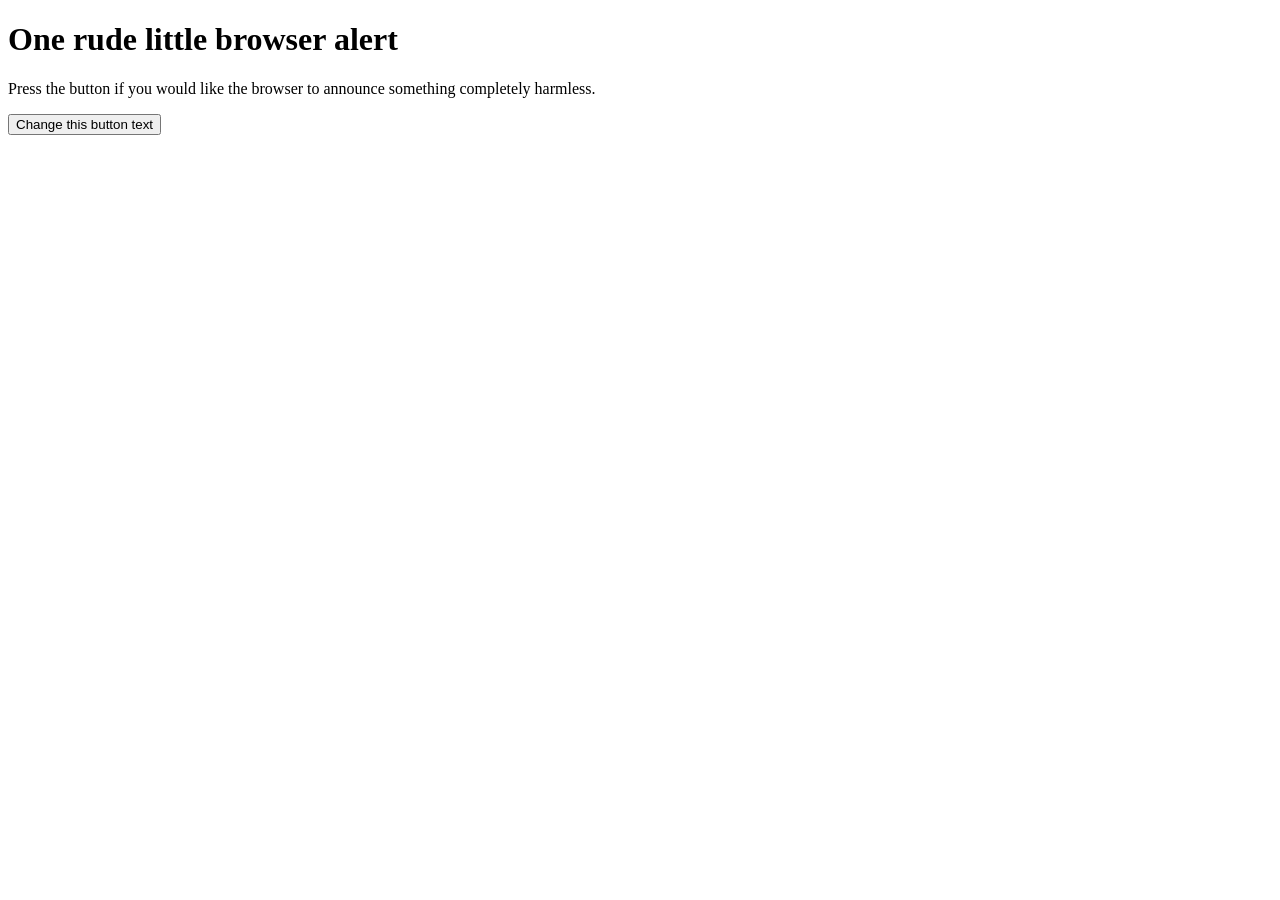
==== en/code/indieweb-goblin-alert-button-starter/index.html @ b38fbc1f "Add interactive goblin alert project with styled button and alert functionality - Created landing pa" ====
<!doctype html>
<html lang="en">
  <head>
    <meta charset="utf-8">
    <meta name="viewport" content="width=device-width, initial-scale=1">
    <title>Change this tab title</title>
  </head>
  <body>
    <main>
      <h1>One rude little browser alert</h1>
      <p>Press the button if you would like the browser to announce something completely harmless.</p>
      <!-- Change the label on this button. -->
      <button type="button">Change this button text</button>
    </main>
  </body>
</html>
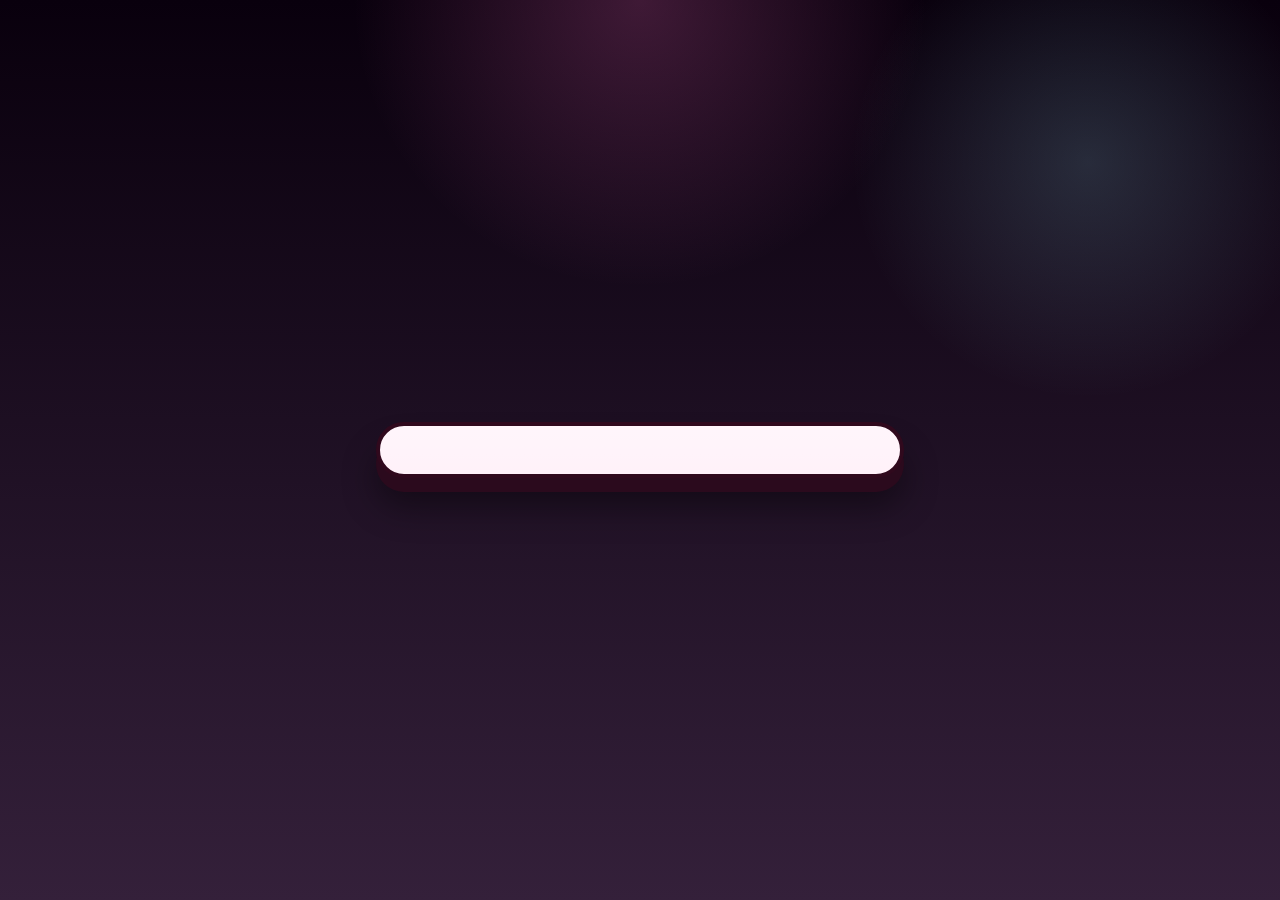
==== commit 38d82197: "stylistic and projectscanner Pass" ====
--- a/en/code/indieweb-goblin-alert-button-starter/index.html
+++ b/en/code/indieweb-goblin-alert-button-starter/index.html
@@ -3,14 +3,10 @@
   <head>
     <meta charset="utf-8">
     <meta name="viewport" content="width=device-width, initial-scale=1">
-    <title>Change this tab title</title>
+    <title>warning_popup_FINAL-final.exe</title>
+    <link rel="stylesheet" href="style.css">
   </head>
   <body>
-    <main>
-      <h1>One rude little browser alert</h1>
-      <p>Press the button if you would like the browser to announce something completely harmless.</p>
-      <!-- Change the label on this button. -->
-      <button type="button">Change this button text</button>
-    </main>
+    <main class="popup-panel"></main>
   </body>
 </html>
--- a/en/code/indieweb-goblin-alert-button-starter/style.css
+++ b/en/code/indieweb-goblin-alert-button-starter/style.css
@@ -0,0 +1,122 @@
+/* Build a cursed popup artefact with one suspicious browser button. */
+:root {
+  --page-bg: #34203a;
+  --ink: #30091d;
+  --panel-bg: #fff1f9;
+  --accent: #ffb0dc;
+  --accent-hot: #9fefff;
+  --accent-warning: #fff29a;
+  --shadow-color: #2b0a1d;
+  --border-size: 4px;
+  --corner-size: 22px;
+  --body-font: Arial, sans-serif;
+  --panel-width: 33rem;
+}
+
+* {
+  box-sizing: border-box;
+}
+
+body {
+  margin: 0;
+  min-height: 100vh;
+  display: grid;
+  place-items: center;
+  padding: 24px;
+  background:
+    radial-gradient(circle at top, rgba(255, 115, 198, 0.22), transparent 26%),
+    radial-gradient(circle at 85% 18%, rgba(159, 239, 255, 0.16), transparent 18%),
+    linear-gradient(180deg, #09000d, var(--page-bg));
+  color: var(--ink);
+  font-family: var(--body-font);
+}
+
+.popup-panel {
+  width: min(var(--panel-width), calc(100vw - 48px));
+  padding: 24px;
+  border: var(--border-size) solid var(--ink);
+  border-radius: calc(var(--corner-size) + 6px);
+  background:
+    linear-gradient(rgba(255, 255, 255, 0.35), rgba(255, 255, 255, 0)),
+    var(--panel-bg);
+  box-shadow:
+    0 14px 0 var(--shadow-color),
+    0 28px 34px rgba(0, 0, 0, 0.4);
+  text-align: center;
+}
+
+.eyebrow {
+  margin: 0;
+  display: inline-block;
+  padding: 6px 10px;
+  border: 2px solid var(--ink);
+  background: rgba(255, 255, 255, 0.52);
+  box-shadow: 4px 4px 0 var(--shadow-color);
+  font-size: 0.8rem;
+  font-weight: 900;
+  text-transform: uppercase;
+  letter-spacing: 0.09em;
+}
+
+h1 {
+  margin: 12px 0 0;
+  font-family: Impact, Haettenschweiler, "Arial Narrow Bold", sans-serif;
+  font-size: clamp(2.5rem, 9vw, 4rem);
+  line-height: 0.94;
+  letter-spacing: 0.04em;
+  overflow-wrap: anywhere;
+  text-shadow: 3px 3px 0 var(--accent-warning);
+}
+
+.status {
+  display: inline-block;
+  margin: 12px 0 0;
+  padding: 4px 10px;
+  border: 2px dashed var(--ink);
+  border-radius: 999px;
+  background: var(--accent-hot);
+  font-size: 0.95rem;
+  font-weight: 700;
+  transform: rotate(1deg);
+}
+
+p {
+  margin: 12px 0 0;
+  font-size: 1rem;
+  font-weight: 700;
+  line-height: 1.5;
+}
+
+.panic-button {
+  margin-top: 22px;
+  width: 100%;
+  padding: 18px 22px;
+  border: var(--border-size) solid var(--ink);
+  border-radius: 999px;
+  background: var(--accent);
+  color: var(--ink);
+  font: inherit;
+  font-size: 1.08rem;
+  font-weight: 900;
+  text-transform: uppercase;
+  box-shadow:
+    0 10px 0 var(--shadow-color),
+    0 16px 22px rgba(0, 0, 0, 0.24);
+  cursor: pointer;
+}
+
+.panic-button:hover {
+  transform: rotate(-0.7deg) translateY(2px);
+  box-shadow:
+    0 8px 0 var(--shadow-color),
+    0 12px 18px rgba(0, 0, 0, 0.22);
+}
+
+#result {
+  margin-top: 18px;
+  min-height: 3.8em;
+  padding: 14px 16px;
+  border: 3px dashed var(--ink);
+  border-radius: 18px;
+  background: rgba(255, 255, 255, 0.62);
+}
